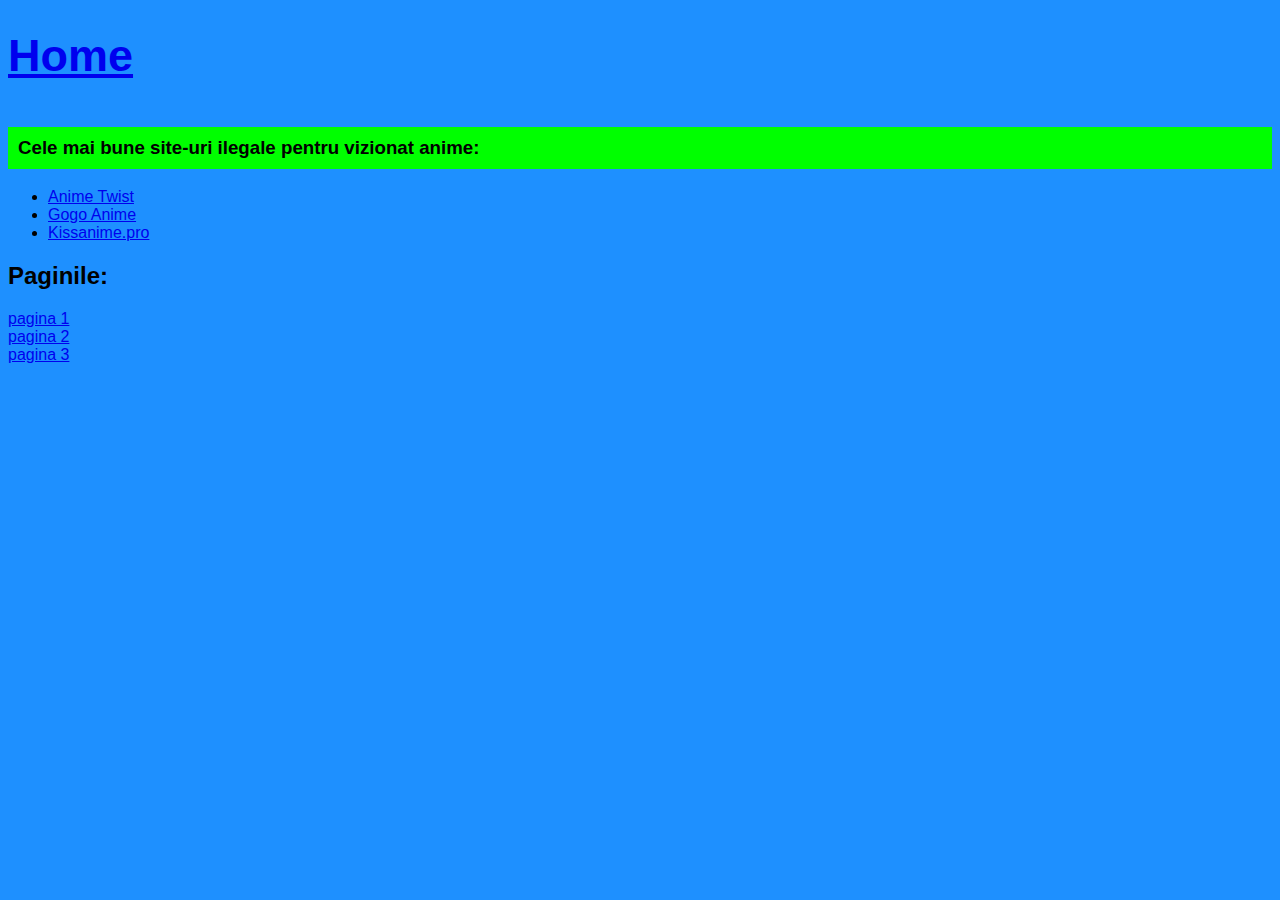
==== page2.html @ 7d55fa69 "v1" ====
<!DOCTYPE html>
<html>
	<head>
		<title>Animefreak p2</title>
		<link rel="stylesheet" type="text/css" href="main.css">
	</head>
	<body>
		<p><h1 class = "title">
			<a href = "index.html">Home</a>
		</p></h1>
		<h3>Cele mai bune site-uri ilegale pentru vizionat anime:</h3>
		<ul>
			<li><a href = "https://twist.moe/">Anime Twist</a></li>
			<li><a href = "https://www2.gogoanime.io/">Gogo Anime</a></li>
			<li><a href = "https://www3.kissanime.pro/home">Kissanime.pro</a></li>
		</ul>
		<h2>Paginile:</h2>
		<a href = "index.html">pagina 1</a><br>
		<a href = "page2.html">pagina 2</a><br>
		<a href = "page3.html">pagina 3</a>
	</body>
</html>
---- main.css ----
body {
	background: dodgerblue;
	font-family: arial;
}
h1 {
	color: orange;
	font-family: Impact, Charcoal, sans-serif;
}
h3 {
	background:lime;
	padding:10px;
}
.title {
	font-size: 45px;
}
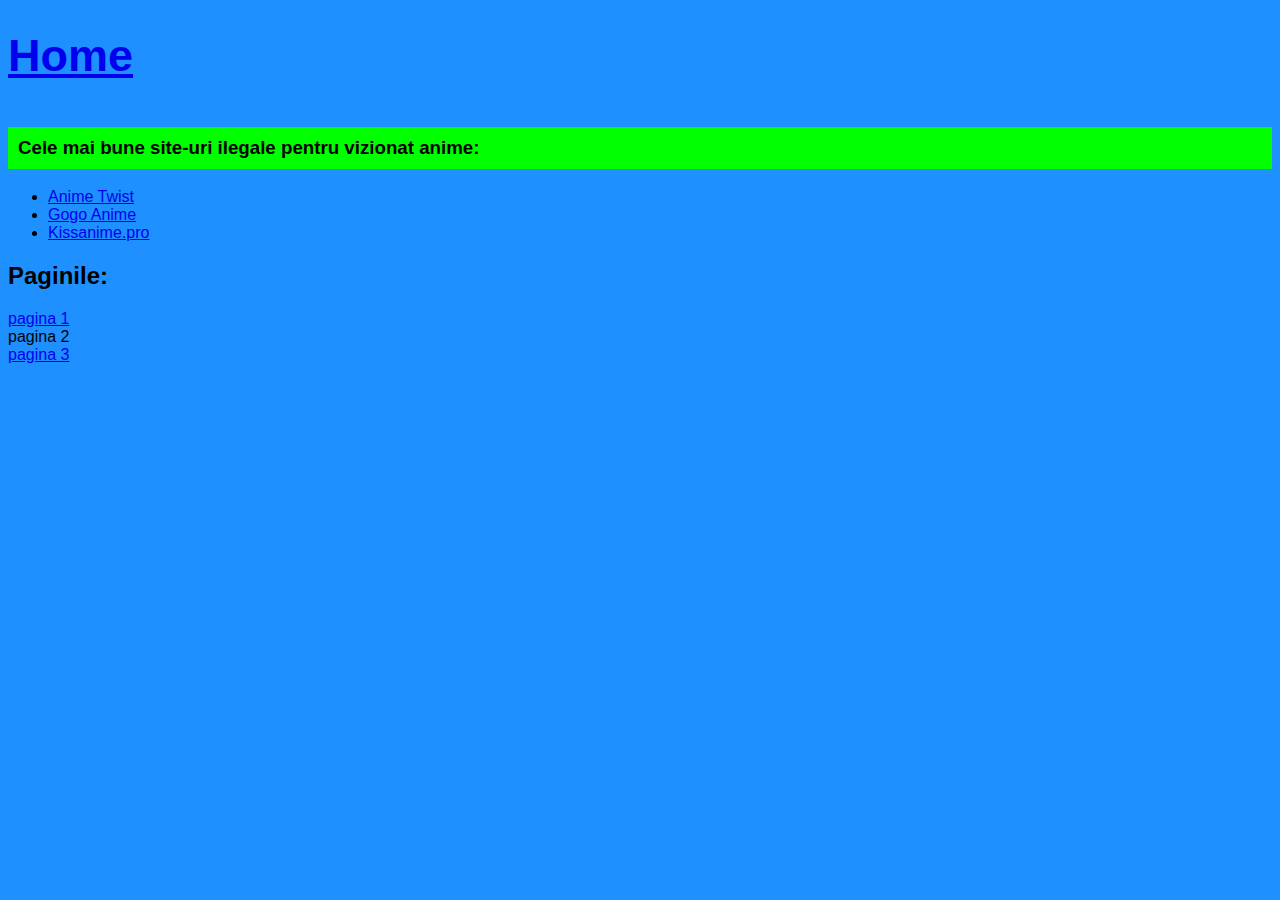
==== commit f6b50ed2: "v2" ====
--- a/page2.html
+++ b/page2.html
@@ -16,7 +16,7 @@
 		</ul>
 		<h2>Paginile:</h2>
 		<a href = "index.html">pagina 1</a><br>
-		<a href = "page2.html">pagina 2</a><br>
+		<a>pagina 2</a><br>
 		<a href = "page3.html">pagina 3</a>
 	</body>
-</html>+</html>
--- a/main.css
+++ b/main.css
@@ -12,4 +12,8 @@
 }
 .title {
 	font-size: 45px;
-}+}
+.list {
+	color: brown;
+	font-size: 23px;
+}
